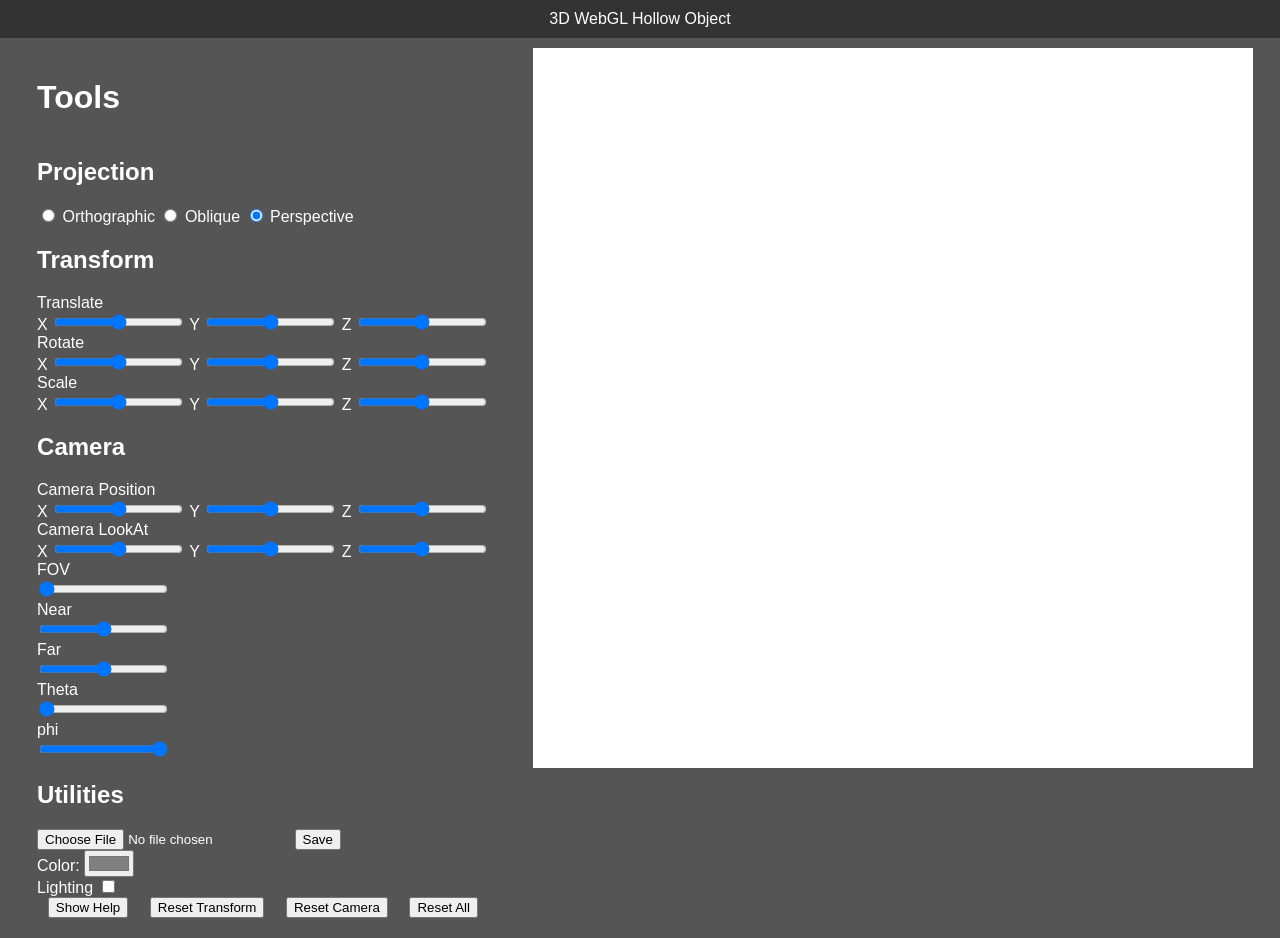
==== src/index.html @ ab819d1e "feat: integrate phi and theta slider" ====
<!DOCTYPE html>
<html lang="en">
  <head>
    <meta charset="UTF-8" />
    <meta http-equiv="X-UA-Compatible" content="IE=edge" />
    <meta name="viewport" content="width=device-width, initial-scale=1.0" />
    <link rel="stylesheet" href="style.css" />
    <title>3D WebGL Hollow Object</title>
  </head>
  <body>
    <header>3D WebGL Hollow Object</header>
    <div class="container">
      <!-- tools container -->
      <div class="tools-container">
        <h1>Tools</h1>
        <h2>Projection</h2>
        <div class="projection" id="projection">
          <input
            type="radio"
            id="orthographic"
            name="projection"
            value="orthographic"
          />
          <label for="orthographic">Orthographic</label>
          <input type="radio" id="oblique" name="projection" value="oblique" />
          <label for="oblique">Oblique</label>
          <input
            type="radio"
            id="perspective"
            name="projection"
            value="perspective"
            checked
          />
          <label for="perspective">Perspective</label>
        </div>
        <h2>Transform</h2>
        <label for="translate">Translate</label>
        <div class="translate">
          <label for="translateX">X</label>
          <input type="range" id="translate-x" />
          <label for="translateY">Y</label>
          <input type="range" id="translate-y" />
          <label for="translateZ">Z</label>
          <input type="range" id="translate-z" />
        </div>
        <label for="rotate">Rotate</label>
        <div class="rotate">
          <label for="rotateX">X</label>
          <input type="range" id="rotate-x" />
          <label for="rotateY">Y</label>
          <input type="range" id="rotate-y" />
          <label for="rotateZ">Z</label>
          <input type="range" id="rotate-z" />
        </div>
        <label for="scale">Scale</label>
        <div class="scale">
          <label for="scaleX">X</label>
          <input type="range" id="scale-x" min="-100" max="100" value="0" />
          <label for="scaleY">Y</label>
          <input type="range" id="scale-y" min="-100" max="100" value="0" />
          <label for="scaleZ">Z</label>
          <input type="range" id="scale-z" min="-100" max="100" value="0" />
        </div>
        <h2>Camera</h2>
        <label for="camera-pos">Camera Position</label>
        <div class="camera-pos">
          <label for="cameraX">X</label>
          <input type="range" id="camera-x" />
          <label for="cameraY">Y</label>
          <input type="range" id="camera-y" />
          <label for="cameraZ">Z</label>
          <input type="range" id="camera-z" />
        </div>
        <label for="camera-lookat">Camera LookAt</label>
        <div class="camera-lookat">
          <label for="lookatX">X</label>
          <input type="range" id="look-at-x" />
          <label for="lookatY">Y</label>
          <input type="range" id="look-at-y" />
          <label for="lookatZ">Z</label>
          <input type="range" id="look-at-z" />
        </div>
        <label for="camera-fov">FOV</label>
        <div class="camera-fov">
          <input type="range" id="fov" />
        </div>
        <label for="camera-near">Near</label>
        <div class="camera-near">
          <input type="range" id="near" />
        </div>
        <label for="camera-far">Far</label>
        <div class="camera-far">
          <input type="range" id="far" />
        </div>
        <label for="theta">Theta</label>
        <div class="theta">
          <input type="range" id="theta" min="15" max="75" value="15" />
        </div>
        <label for="phi">phi</label>
        <div class="phi">
          <input type="range" id="phi" min="15" max="75" value="75" />
        </div>
        <h2>Utilities</h2>
        <div class="save-load">
          <input type="file" id="objFile" accept="application/json" />
          <button id="save">Save</button>
        </div>
        <div class="color">
          <label for="color">Color: </label>
          <input type="color" id="color-picker" />
        </div>
        <div class="shading">
          <label for="lighting">Lighting</label>
          <input type="checkbox" id="lighting" />
        </div>
        <div class="bottom-buttons">
          <button id="help" onclick="location.href='help.html'">
            Show Help
          </button>
          <button id="reset-transform">Reset Transform</button>
          <button id="reset-camera">Reset Camera</button>
          <button id="reset">Reset All</button>
        </div>
      </div>
      <!-- canvas -->
      <div class="canvas-container">
        <canvas id="canvas" width="720" height="720"></canvas>
      </div>
    </div>
  </body>
  <script src="js/model.js"></script>
  <script src="js/utils.js"></script>
  <script src="js/matrices.js"></script>
  <script src="js/objHandler.js"></script>
  <script src="js/webgl.js"></script>
  <script src="js/index.js"></script>
</html>
---- src/style.css ----
body {
  font-family: Arial, Helvetica, sans-serif;
  color: #fff;
  margin: 0;
  background-color: #222;
}

header {
  background-color: #333;
  color: #fff;
  padding: 10px;
  text-align: center;
}

.container {
  background-color: #555;
  height: 100%;
  padding: 10px;
  display: flex;
  flex-direction: row;
  justify-content: space-around;
}

.tools-container {
  padding: 10px;
  display: flex;
  flex-direction: column;
}

.bottom-buttons {
  display: flex;
  flex-direction: row;
  justify-content: space-around;
}

.help-page {
  margin: 24px;
}
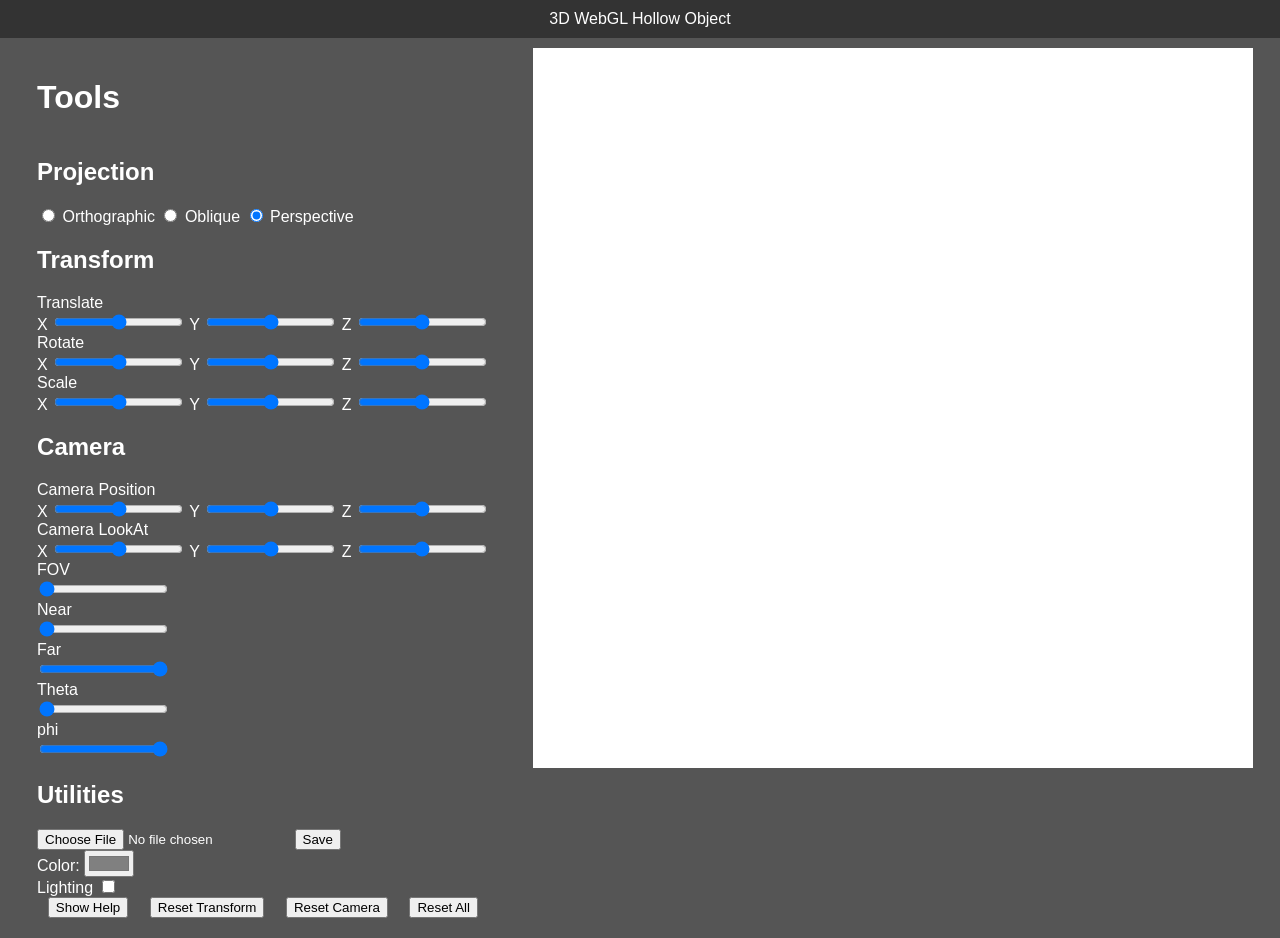
==== commit 3b6617f4: "fix: near far broken slider" ====
--- a/src/index.html
+++ b/src/index.html
@@ -86,11 +86,11 @@
         </div>
         <label for="camera-near">Near</label>
         <div class="camera-near">
-          <input type="range" id="near" />
+          <input type="range" id="near" min="1" max="10" value="1" />
         </div>
         <label for="camera-far">Far</label>
         <div class="camera-far">
-          <input type="range" id="far" />
+          <input type="range" id="far" min="1000" max="10000" value="10000" />
         </div>
         <label for="theta">Theta</label>
         <div class="theta">
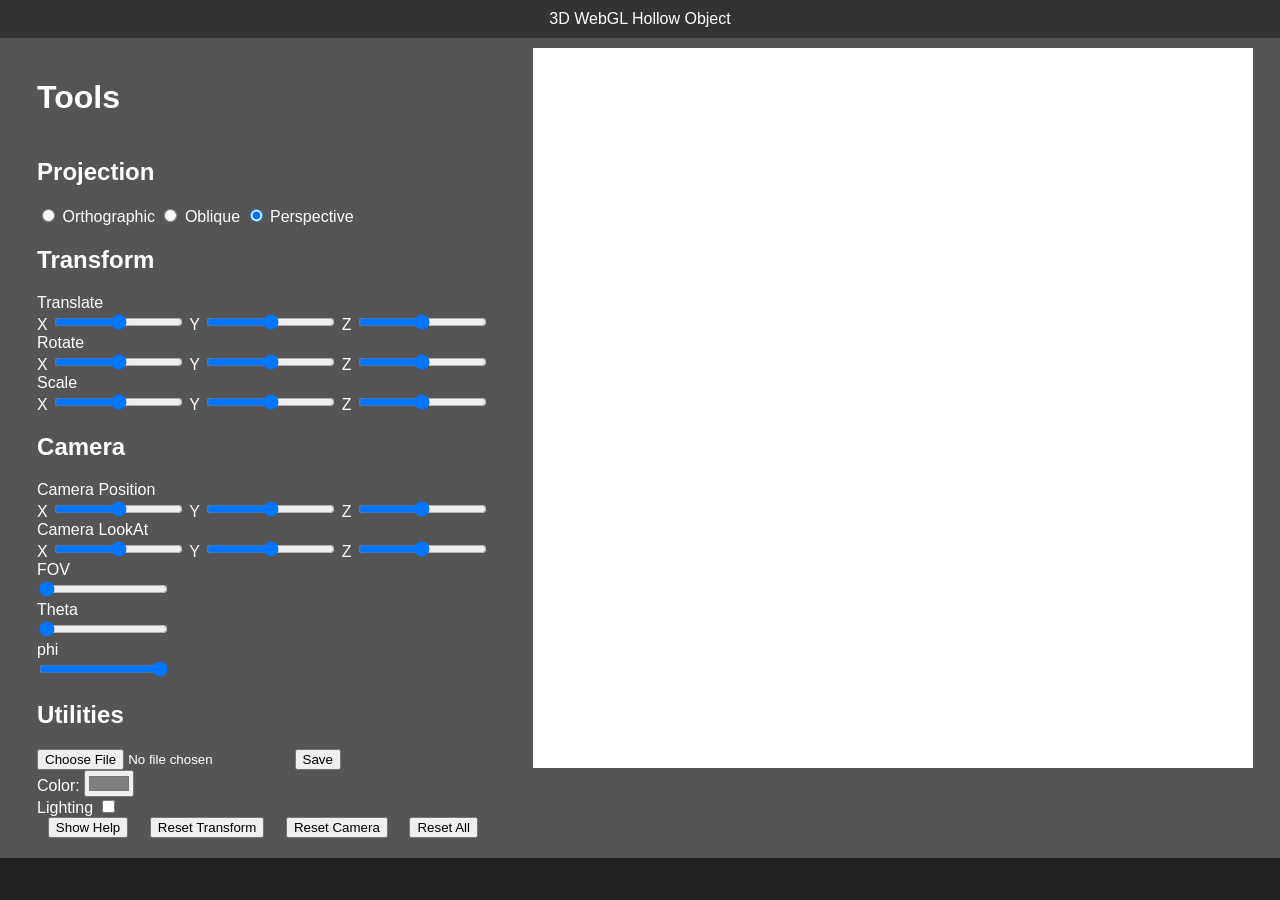
==== commit 81087510: "fix: oblique perspective" ====
--- a/src/index.html
+++ b/src/index.html
@@ -84,14 +84,6 @@
         <div class="camera-fov">
           <input type="range" id="fov" />
         </div>
-        <label for="camera-near">Near</label>
-        <div class="camera-near">
-          <input type="range" id="near" min="1" max="10" value="1" />
-        </div>
-        <label for="camera-far">Far</label>
-        <div class="camera-far">
-          <input type="range" id="far" min="1000" max="10000" value="10000" />
-        </div>
         <label for="theta">Theta</label>
         <div class="theta">
           <input type="range" id="theta" min="15" max="75" value="15" />
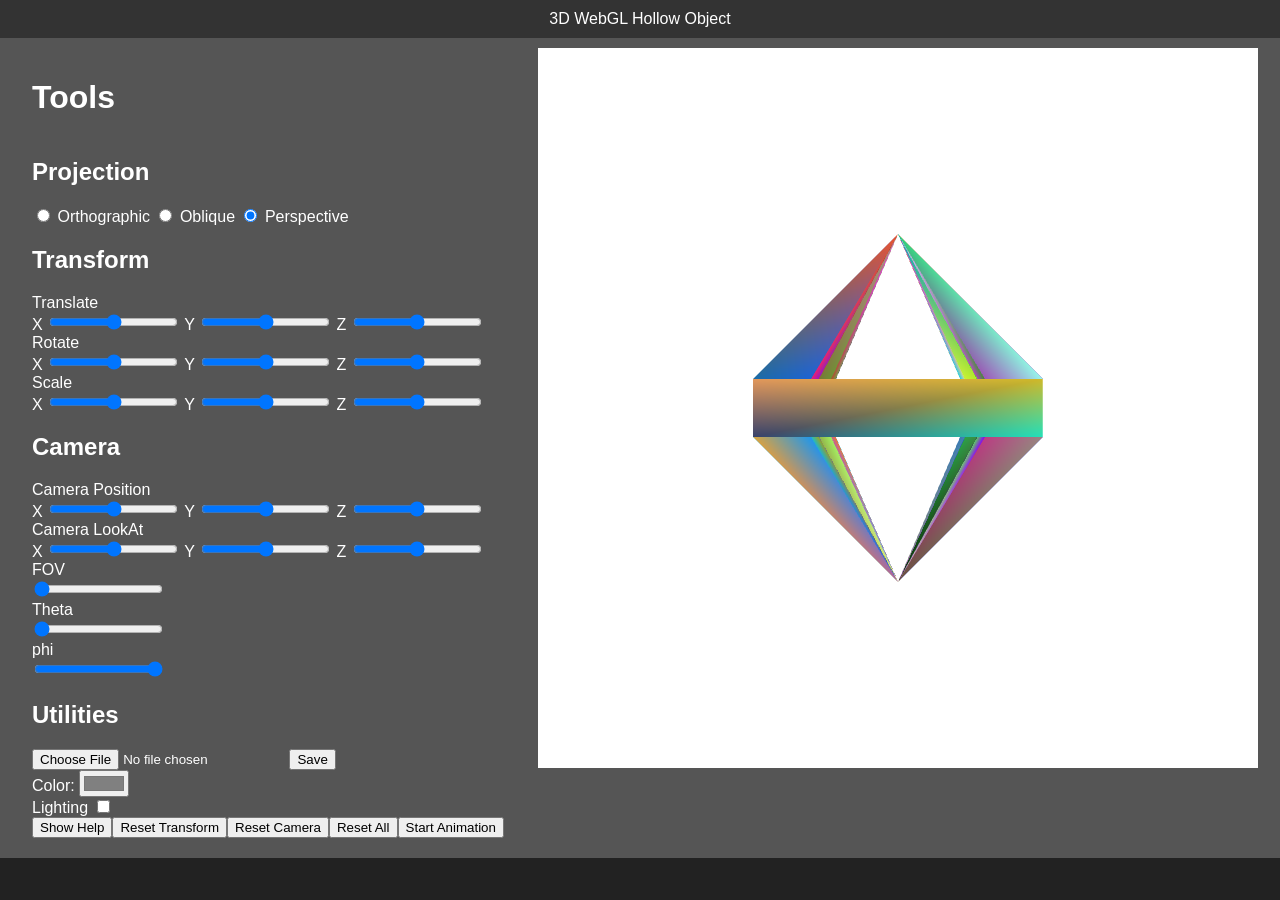
==== commit 599340ab: "feat: add object animation" ====
--- a/src/index.html
+++ b/src/index.html
@@ -112,6 +112,8 @@
           <button id="reset-transform">Reset Transform</button>
           <button id="reset-camera">Reset Camera</button>
           <button id="reset">Reset All</button>
+          <button id="animation">Start Animation</button>
+          <button id="stop-anim" class="hidden">Stop Animation</button>
         </div>
       </div>
       <!-- canvas -->
--- a/src/style.css
+++ b/src/style.css
@@ -36,3 +36,7 @@
 .help-page {
   margin: 24px;
 }
+
+.hidden {
+  display: none;
+}
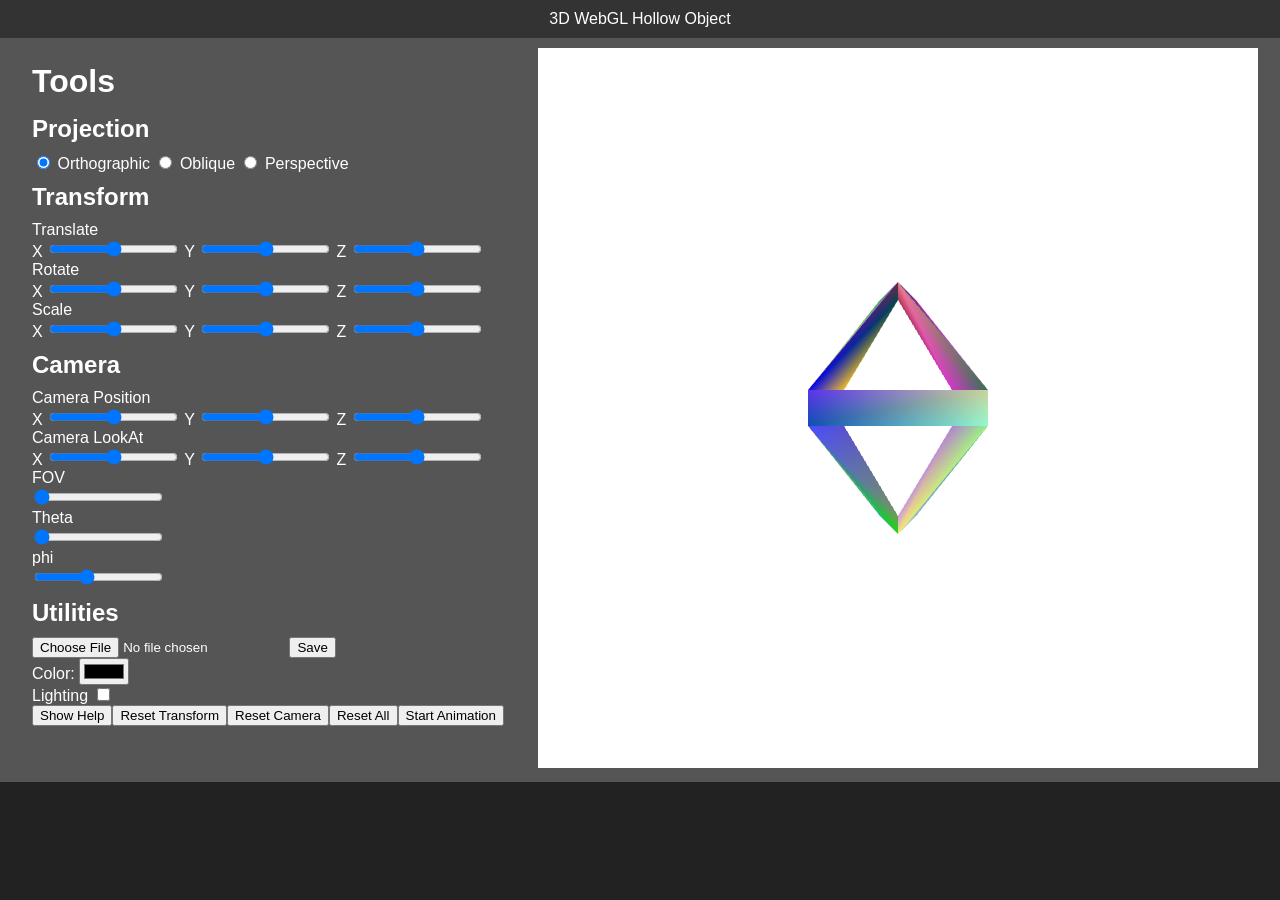
==== commit 6700efb0: "fix: theta and pi value, set default to ortho" ====
--- a/src/index.html
+++ b/src/index.html
@@ -15,22 +15,11 @@
         <h1>Tools</h1>
         <h2>Projection</h2>
         <div class="projection" id="projection">
-          <input
-            type="radio"
-            id="orthographic"
-            name="projection"
-            value="orthographic"
-          />
+          <input type="radio" id="orthographic" name="projection" value="orthographic" checked />
           <label for="orthographic">Orthographic</label>
           <input type="radio" id="oblique" name="projection" value="oblique" />
           <label for="oblique">Oblique</label>
-          <input
-            type="radio"
-            id="perspective"
-            name="projection"
-            value="perspective"
-            checked
-          />
+          <input type="radio" id="perspective" name="projection" value="perspective" />
           <label for="perspective">Perspective</label>
         </div>
         <h2>Transform</h2>
@@ -86,11 +75,11 @@
         </div>
         <label for="theta">Theta</label>
         <div class="theta">
-          <input type="range" id="theta" min="15" max="75" value="15" />
+          <input type="range" id="theta" min="15" max="165" value="15" />
         </div>
         <label for="phi">phi</label>
         <div class="phi">
-          <input type="range" id="phi" min="15" max="75" value="75" />
+          <input type="range" id="phi" min="15" max="165" value="75" />
         </div>
         <h2>Utilities</h2>
         <div class="save-load">
@@ -106,9 +95,7 @@
           <input type="checkbox" id="lighting" />
         </div>
         <div class="bottom-buttons">
-          <button id="help" onclick="location.href='help.html'">
-            Show Help
-          </button>
+          <button id="help" onclick="location.href='help.html'">Show Help</button>
           <button id="reset-transform">Reset Transform</button>
           <button id="reset-camera">Reset Camera</button>
           <button id="reset">Reset All</button>
--- a/src/style.css
+++ b/src/style.css
@@ -3,6 +3,13 @@
   color: #fff;
   margin: 0;
   background-color: #222;
+}
+
+h1 {
+  margin: 5px 0px;
+}
+h2 {
+  margin: 10px 0px;
 }
 
 header {
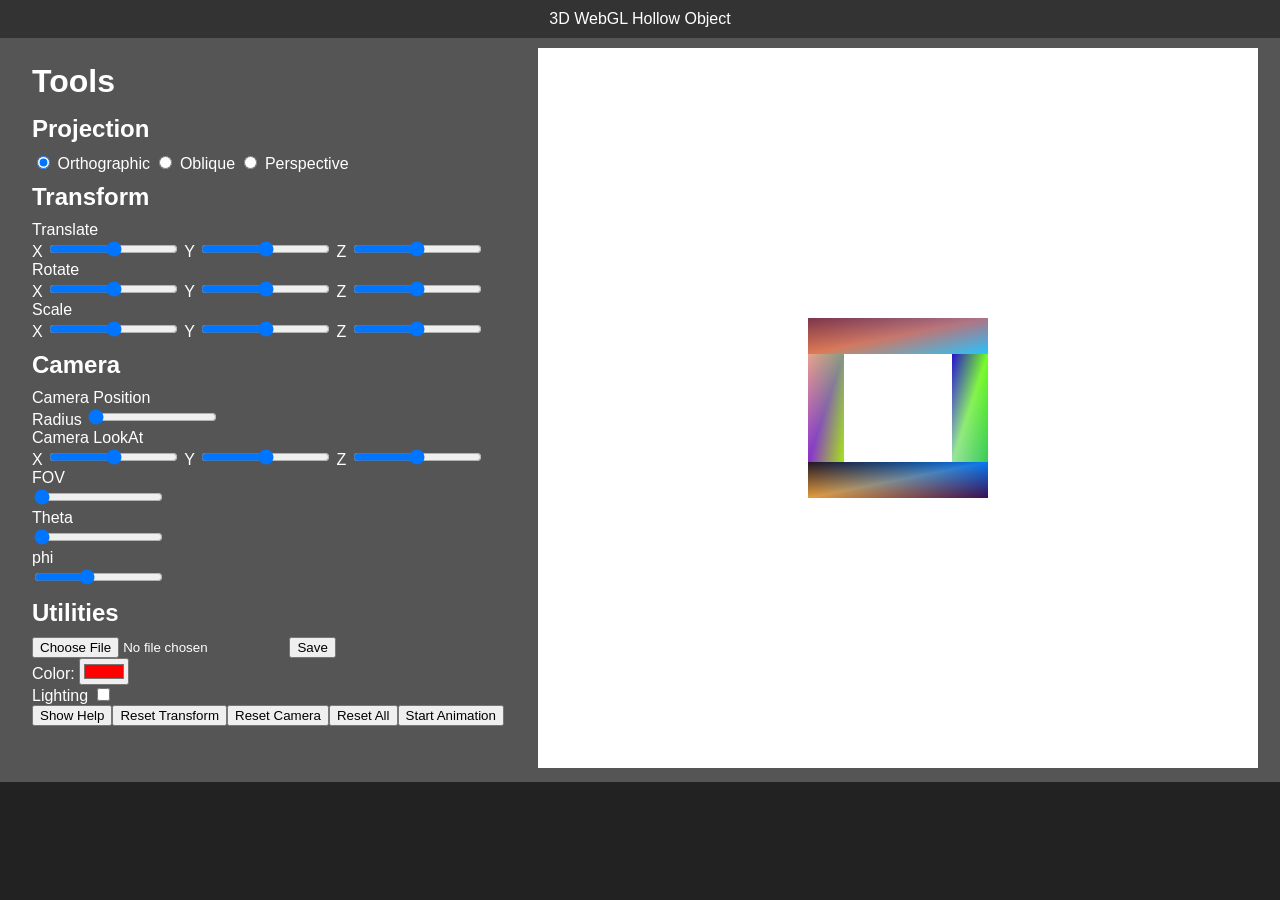
==== commit c5cfc6f0: "fix: shading not render properly" ====
--- a/src/index.html
+++ b/src/index.html
@@ -53,12 +53,8 @@
         <h2>Camera</h2>
         <label for="camera-pos">Camera Position</label>
         <div class="camera-pos">
-          <label for="cameraX">X</label>
-          <input type="range" id="camera-x" />
-          <label for="cameraY">Y</label>
-          <input type="range" id="camera-y" />
-          <label for="cameraZ">Z</label>
-          <input type="range" id="camera-z" />
+          <label for="radius">Radius</label>
+          <input type="range" id="radius" min="0" max="45" value="0"/>
         </div>
         <label for="camera-lookat">Camera LookAt</label>
         <div class="camera-lookat">
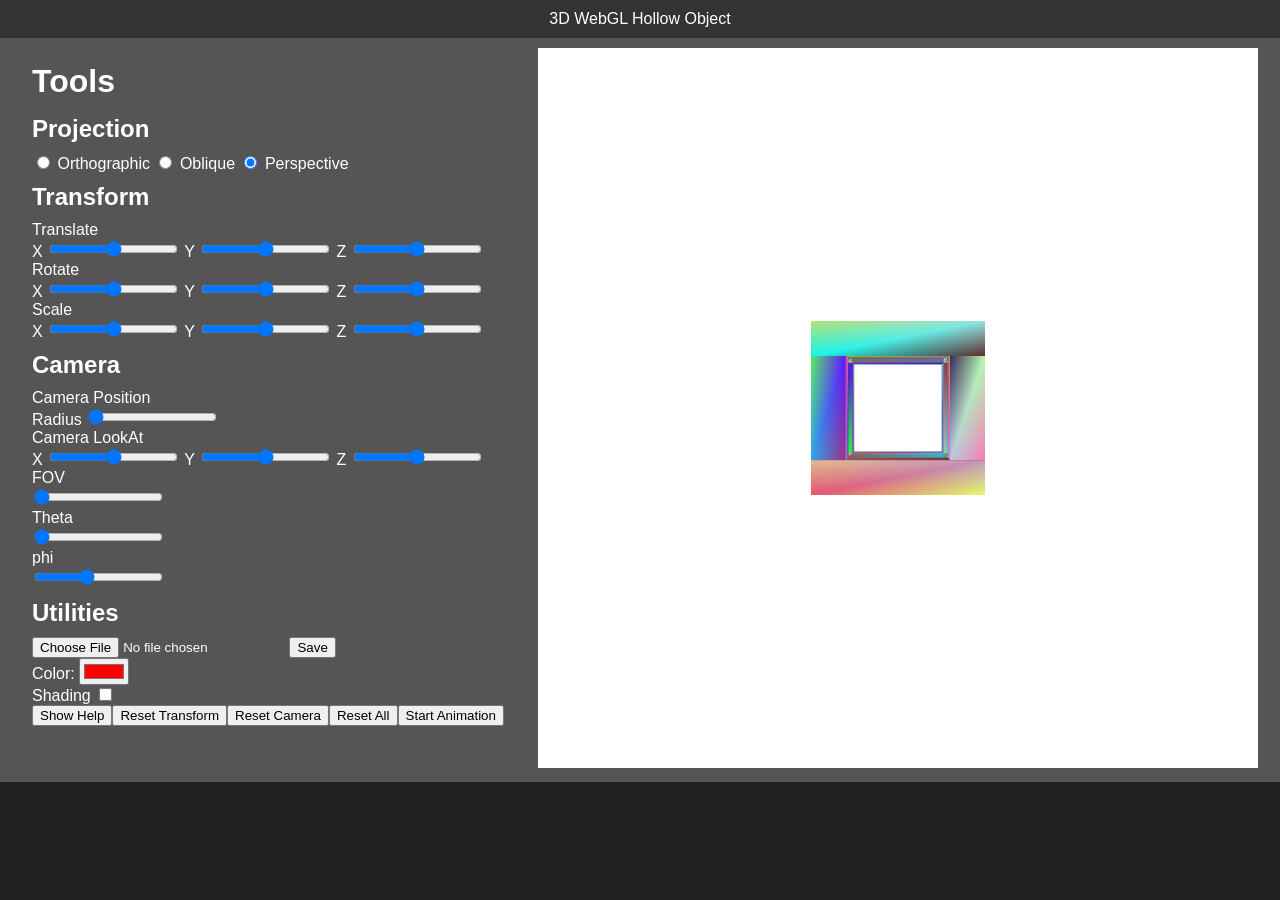
==== commit d0404dc3: "feat: tweaking projection" ====
--- a/src/index.html
+++ b/src/index.html
@@ -15,11 +15,22 @@
         <h1>Tools</h1>
         <h2>Projection</h2>
         <div class="projection" id="projection">
-          <input type="radio" id="orthographic" name="projection" value="orthographic" checked />
+          <input
+            type="radio"
+            id="orthographic"
+            name="projection"
+            value="orthographic"
+          />
           <label for="orthographic">Orthographic</label>
           <input type="radio" id="oblique" name="projection" value="oblique" />
           <label for="oblique">Oblique</label>
-          <input type="radio" id="perspective" name="projection" value="perspective" />
+          <input
+            type="radio"
+            id="perspective"
+            name="projection"
+            value="perspective"
+            checked
+          />
           <label for="perspective">Perspective</label>
         </div>
         <h2>Transform</h2>
@@ -54,7 +65,7 @@
         <label for="camera-pos">Camera Position</label>
         <div class="camera-pos">
           <label for="radius">Radius</label>
-          <input type="range" id="radius" min="0" max="45" value="0"/>
+          <input type="range" id="radius" min="1" max="45" value="0" />
         </div>
         <label for="camera-lookat">Camera LookAt</label>
         <div class="camera-lookat">
@@ -87,11 +98,13 @@
           <input type="color" id="color-picker" />
         </div>
         <div class="shading">
-          <label for="lighting">Lighting</label>
+          <label for="lighting">Shading</label>
           <input type="checkbox" id="lighting" />
         </div>
         <div class="bottom-buttons">
-          <button id="help" onclick="location.href='help.html'">Show Help</button>
+          <button id="help" onclick="location.href='help.html'">
+            Show Help
+          </button>
           <button id="reset-transform">Reset Transform</button>
           <button id="reset-camera">Reset Camera</button>
           <button id="reset">Reset All</button>
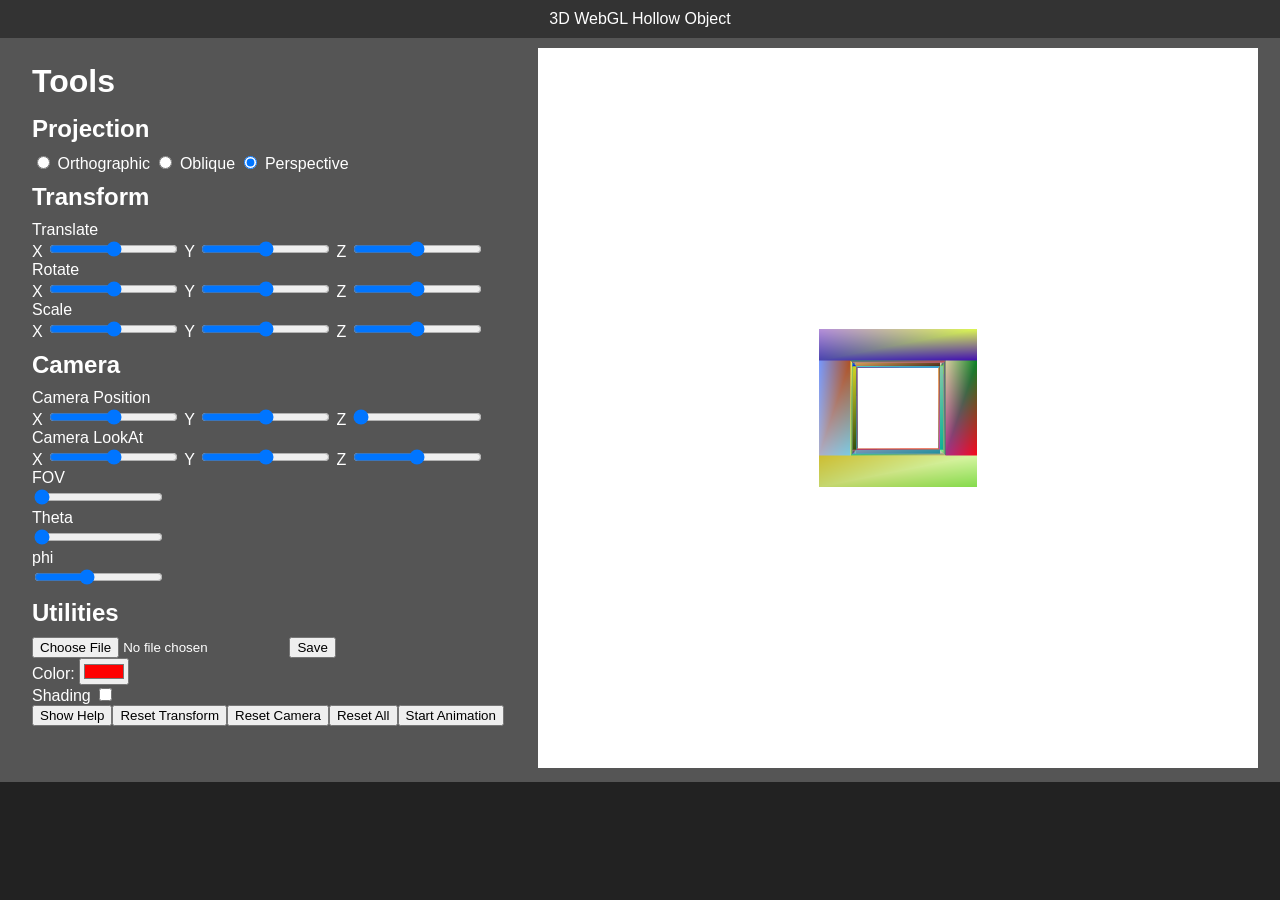
==== commit ba2c5a9a: "feat: finalize" ====
--- a/src/index.html
+++ b/src/index.html
@@ -64,8 +64,12 @@
         <h2>Camera</h2>
         <label for="camera-pos">Camera Position</label>
         <div class="camera-pos">
-          <label for="radius">Radius</label>
-          <input type="range" id="radius" min="1" max="45" value="0" />
+          <label for="rangeCameraX">X</label>
+          <input type="range" id="rangeCameraX" min="-2" max="2" value="0" />
+          <label for="rangeCameraY">Y</label>
+          <input type="range" id="rangeCameraY" min="-2" max="2" value="0" />
+          <label for="rangeCameraZ">Z</label>
+          <input type="range" id="rangeCameraZ" min="1" max="45" value="1" />
         </div>
         <label for="camera-lookat">Camera LookAt</label>
         <div class="camera-lookat">
